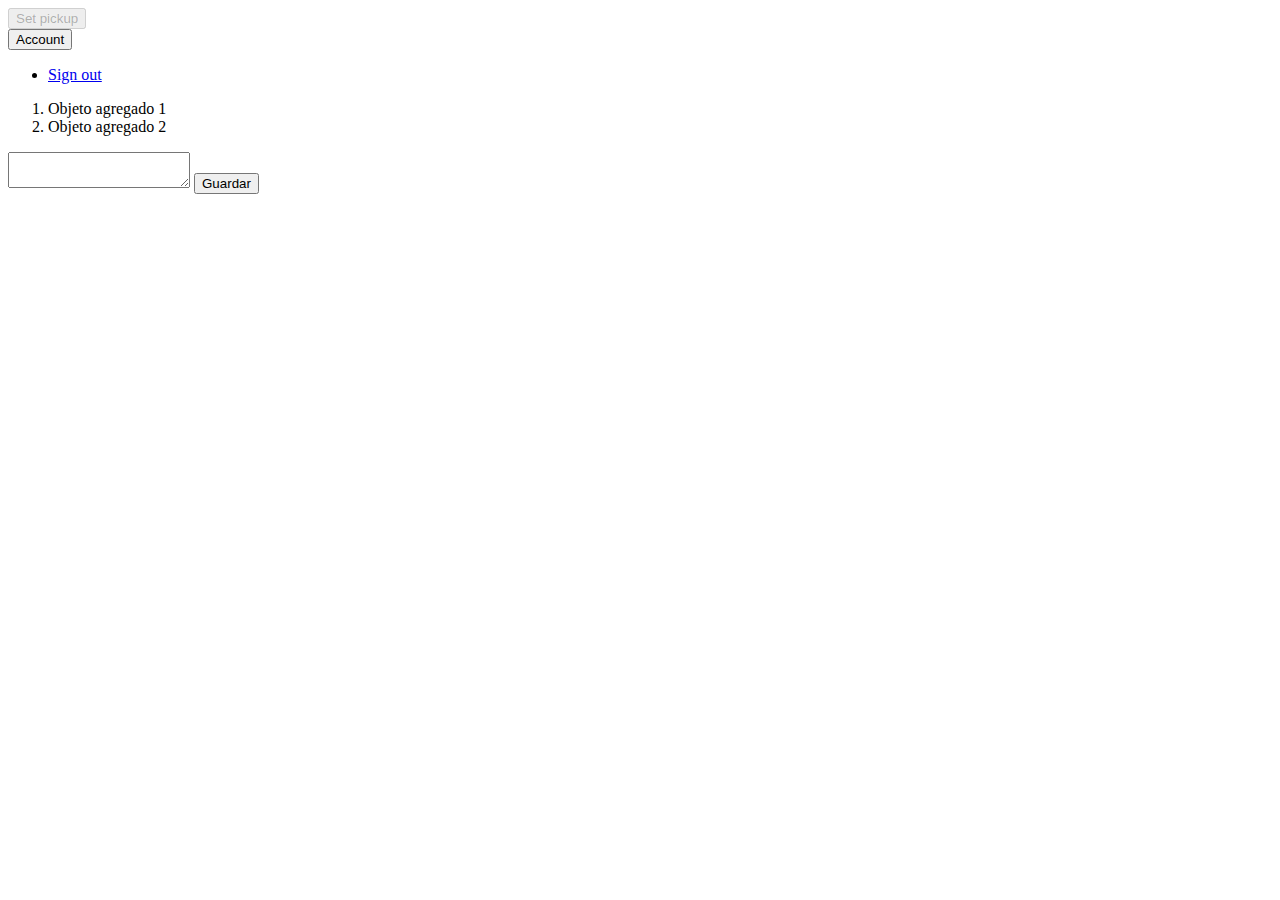
==== 1_StaticWebHosting/website/operations.html @ 039df22e "First commit" ====
<!DOCTYPE html>
<html>
    <head>
        <meta charset="utf-8">
        <meta name="viewport" content="initial-scale=1,maximum-scale=1,user-scalable=no">
        <title>Wild Rydes</title>
        <meta charset="utf-8">
        <meta http-equiv="X-UA-Compatible" content="IE=edge">
        <meta name="viewport" content="width=device-width, initial-scale=1">
        <meta name="description" content="Serverless web application example">
        <meta name="author" content="">
    
        <link rel="stylesheet" href="/css/ride.css">
    </head>
    
    <body>
    
        <div class="info panel panel-default">
            <div class="panel-heading">
                <button id="request" class="btn btn-primary" disabled="disabled">Set pickup</button>
                <div class="dropdown pull-right">
                    <button id="accountLink" class="btn" type="button" data-toggle="dropdown" aria-haspopup="true" aria-expanded="false">
                        Account <span class="caret"></span>
                    </button>
                    <ul class="dropdown-menu" aria-labelledby="accountLink">
                        <li><a id="signOut" href="#">Sign out</a></li>
                    </ul>
                </div>
            </div>
            <div class="panel-body">
                <ol id="updates">
                    <li>Objeto agregado 1</li>
                    <li>Objeto agregado 2</li>
                </ol>
            </div>
        </div>
    
        <div id="main">
            <textarea id="txtToSave"></textarea>
            <input type="button" id="saveButton" value="Guardar">
        </div>
    
        <script src="js/vendor/jquery-3.1.0.js"></script>
        <script src="js/vendor/aws-cognito-sdk.min.js"></script>
        <script src="js/vendor/amazon-cognito-identity.min.js"></script>
        <script src="js/config.js"></script>
        <script src="js/cognito-session-controller.js"></script>
        <script src="js/api-gateway-requests.js"></script>
    </body>

</html>
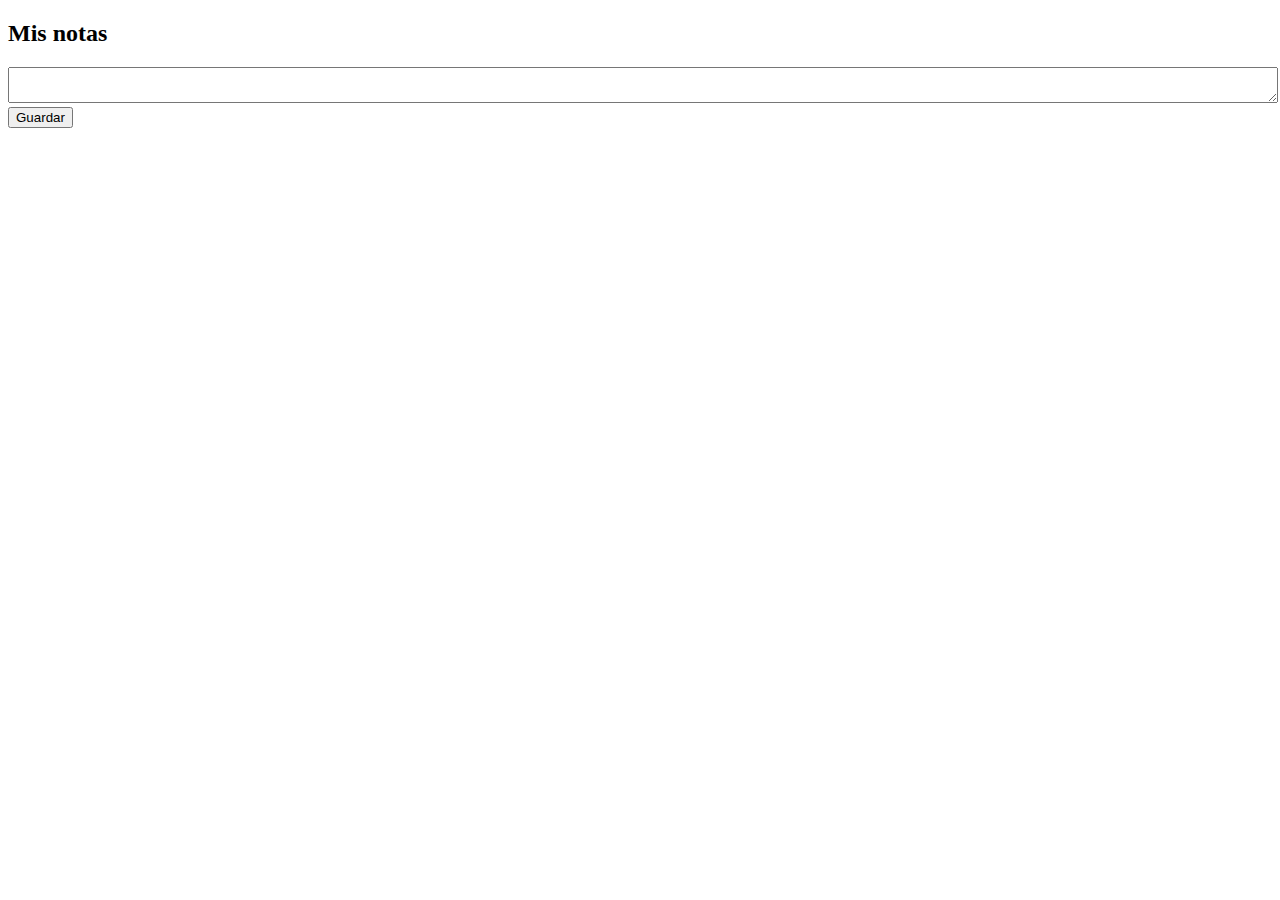
==== commit fe2b2b35: "Improving demo" ====
--- a/1_StaticWebHosting/website/operations.html
+++ b/1_StaticWebHosting/website/operations.html
@@ -10,33 +10,25 @@
         <meta name="description" content="Serverless web application example">
         <meta name="author" content="">
     
-        <link rel="stylesheet" href="/css/ride.css">
+        <link rel="stylesheet" href="/css/application.css">
     </head>
     
     <body>
     
         <div class="info panel panel-default">
-            <div class="panel-heading">
-                <button id="request" class="btn btn-primary" disabled="disabled">Set pickup</button>
-                <div class="dropdown pull-right">
-                    <button id="accountLink" class="btn" type="button" data-toggle="dropdown" aria-haspopup="true" aria-expanded="false">
-                        Account <span class="caret"></span>
-                    </button>
-                    <ul class="dropdown-menu" aria-labelledby="accountLink">
-                        <li><a id="signOut" href="#">Sign out</a></li>
-                    </ul>
-                </div>
+            <div id="userInfo" class="userid-top" style="display: none;">
+                <span>Sesión iniciada como: <strong><span id="username"></span></strong></span>
+                <button id="closeSession">[X] Cerrar</button>
             </div>
             <div class="panel-body">
+                <h2>Mis notas</h2>
                 <ol id="updates">
-                    <li>Objeto agregado 1</li>
-                    <li>Objeto agregado 2</li>
                 </ol>
             </div>
         </div>
     
         <div id="main">
-            <textarea id="txtToSave"></textarea>
+            <textarea id="annotationTXT" style="width: 100%"></textarea>
             <input type="button" id="saveButton" value="Guardar">
         </div>
     
